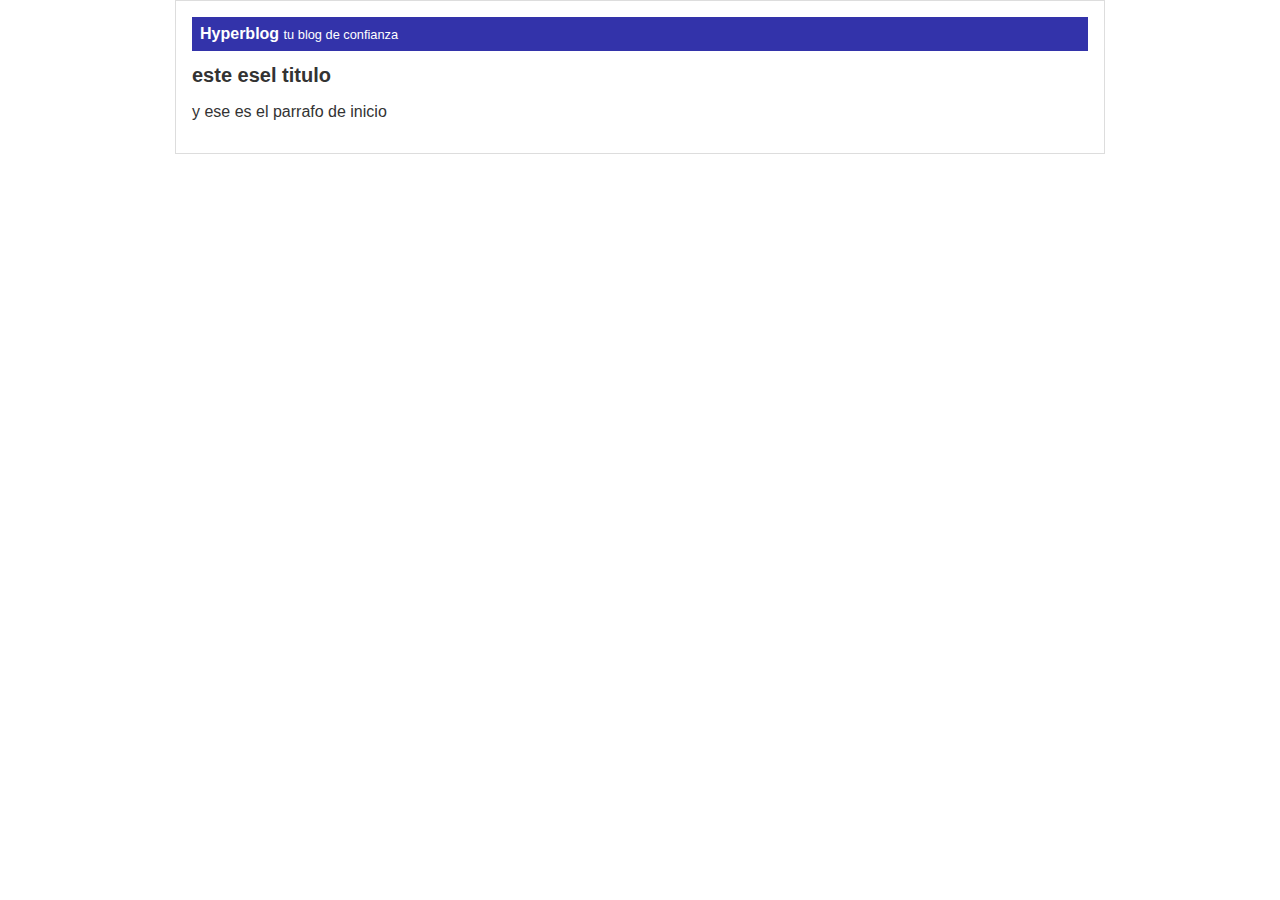
==== blogpost.html @ 9ec56747 "finalizada la cabecera con diseño azul" ====
<html>
    <head>
        <title> El titulo del post</title>
        <link rel="stylesheet" href="css/estilos.css"/>
    </head>
    <body>
        <div id="container">
            <div id="cabecera"> Hyperblog
                <span id ="tagline"> tu blog de confianza</span>
            </div>
            <div id="post">
                <h1> este esel titulo</h1>
                <p> y ese es el parrafo de inicio</p>
            </div>
        </div>
    </body>
</html>
---- css/estilos.css ----
body {
    color: #333;
    text-align: center;
    font-family: "Arial";
    margin: 0;
    padding: 0;
    font-size: 16px;
}
#cabecera {
    font-weight: bold;
    background: #33a;
    box-shadow: 0px 2px 20px 0px;
    color: white;
    margin: 0;
    padding: 0.5em;

}
#cabecera #tagline 
{
    margin: 1em 0 0 0;
    font-weight: normal;
    font-size: 0.8em;
}
#container 
{
    width: 70%;
    padding: 1em;
    text-align: left;
    border: 1px solid #ddd;
    margin: 0 auto;
}

#container h1 
{
    font-size: 20px;
}
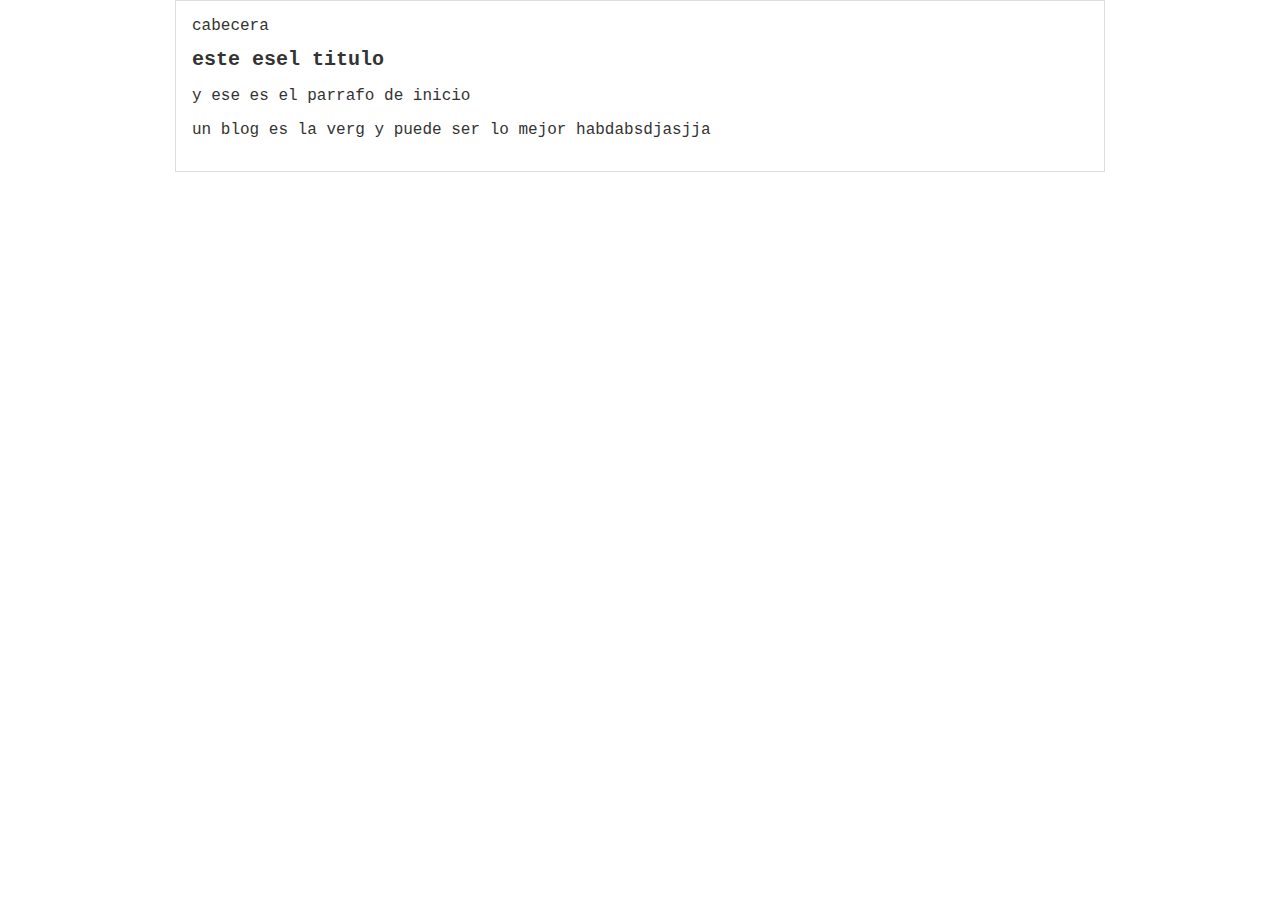
==== commit 88cd6896: "agregado contenido adicional al blog y tipografia courier" ====
--- a/blogpost.html
+++ b/blogpost.html
@@ -5,13 +5,12 @@
     </head>
     <body>
         <div id="container">
-            <div id="cabecera"> Hyperblog
-                <span id ="tagline"> tu blog de confianza</span>
-            </div>
+            <div id="cabecera"> cabecera</div>
             <div id="post">
                 <h1> este esel titulo</h1>
                 <p> y ese es el parrafo de inicio</p>
             </div>
+            <p>un blog es la verg y puede ser lo mejor habdabsdjasjja</p>
         </div>
     </body>
 </html>--- a/css/estilos.css
+++ b/css/estilos.css
@@ -1,26 +1,12 @@
 body {
     color: #333;
     text-align: center;
-    font-family: "Arial";
+    font-family: 'Courier New', Courier, monospace;
     margin: 0;
     padding: 0;
     font-size: 16px;
 }
-#cabecera {
-    font-weight: bold;
-    background: #33a;
-    box-shadow: 0px 2px 20px 0px;
-    color: white;
-    margin: 0;
-    padding: 0.5em;
 
-}
-#cabecera #tagline 
-{
-    margin: 1em 0 0 0;
-    font-weight: normal;
-    font-size: 0.8em;
-}
 #container 
 {
     width: 70%;
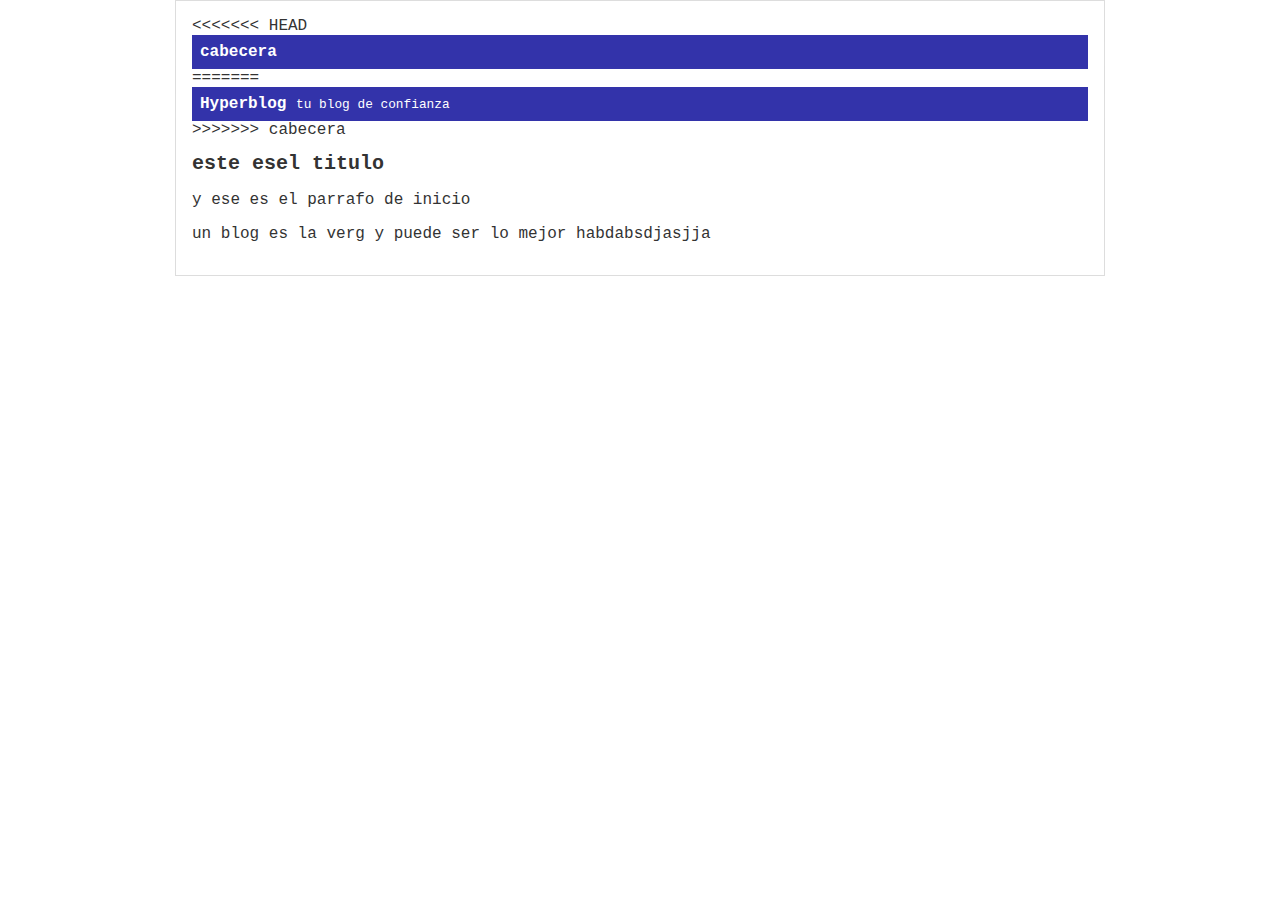
==== commit d743a056: "solucione el conflicto" ====
--- a/blogpost.html
+++ b/blogpost.html
@@ -5,7 +5,13 @@
     </head>
     <body>
         <div id="container">
+<<<<<<< HEAD
             <div id="cabecera"> cabecera</div>
+=======
+            <div id="cabecera"> Hyperblog
+                <span id ="tagline"> tu blog de confianza</span>
+            </div>
+>>>>>>> cabecera
             <div id="post">
                 <h1> este esel titulo</h1>
                 <p> y ese es el parrafo de inicio</p>
--- a/css/estilos.css
+++ b/css/estilos.css
@@ -6,7 +6,21 @@
     padding: 0;
     font-size: 16px;
 }
+#cabecera {
+    font-weight: bold;
+    background: #33a;
+    box-shadow: 0px 2px 20px 0px;
+    color: white;
+    margin: 0;
+    padding: 0.5em;
 
+}
+#cabecera #tagline 
+{
+    margin: 1em 0 0 0;
+    font-weight: normal;
+    font-size: 0.8em;
+}
 #container 
 {
     width: 70%;
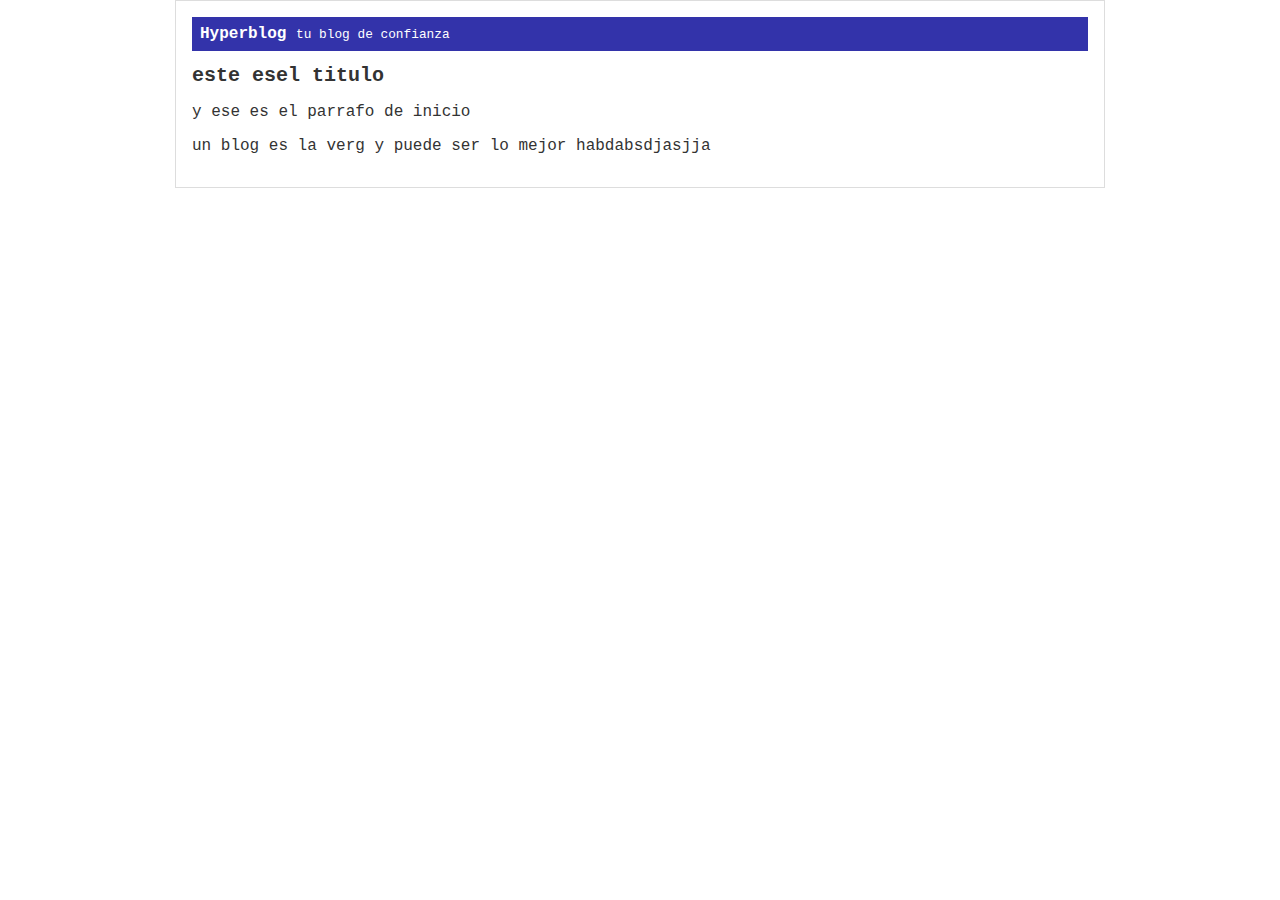
==== commit b462cebe: "soluciones el conlicto otra vez" ====
--- a/blogpost.html
+++ b/blogpost.html
@@ -5,13 +5,9 @@
     </head>
     <body>
         <div id="container">
-<<<<<<< HEAD
-            <div id="cabecera"> cabecera</div>
-=======
             <div id="cabecera"> Hyperblog
                 <span id ="tagline"> tu blog de confianza</span>
             </div>
->>>>>>> cabecera
             <div id="post">
                 <h1> este esel titulo</h1>
                 <p> y ese es el parrafo de inicio</p>
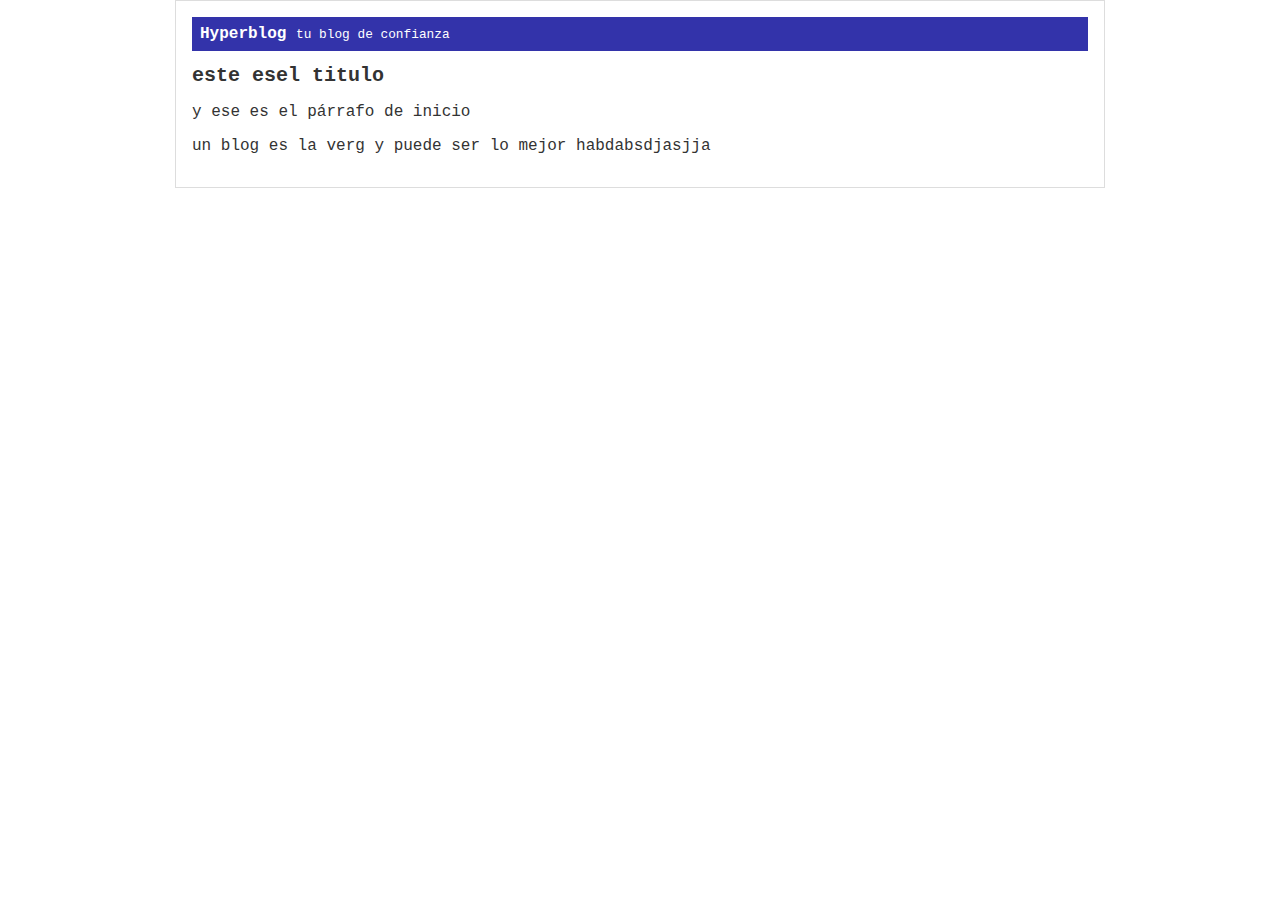
==== commit 16a6d5ba: "se arreglo la ortografia" ====
--- a/blogpost.html
+++ b/blogpost.html
@@ -1,6 +1,6 @@
 <html>
     <head>
-        <title> El titulo del post</title>
+        <title> bienvenidas a hyperblog 2.0</title>
         <link rel="stylesheet" href="css/estilos.css"/>
     </head>
     <body>
@@ -10,9 +10,10 @@
             </div>
             <div id="post">
                 <h1> este esel titulo</h1>
-                <p> y ese es el parrafo de inicio</p>
+                <p> y ese es el párrafo de inicio</p>
             </div>
             <p>un blog es la verg y puede ser lo mejor habdabsdjasjja</p>
         </div>
     </body>
-</html>+</html>
+ 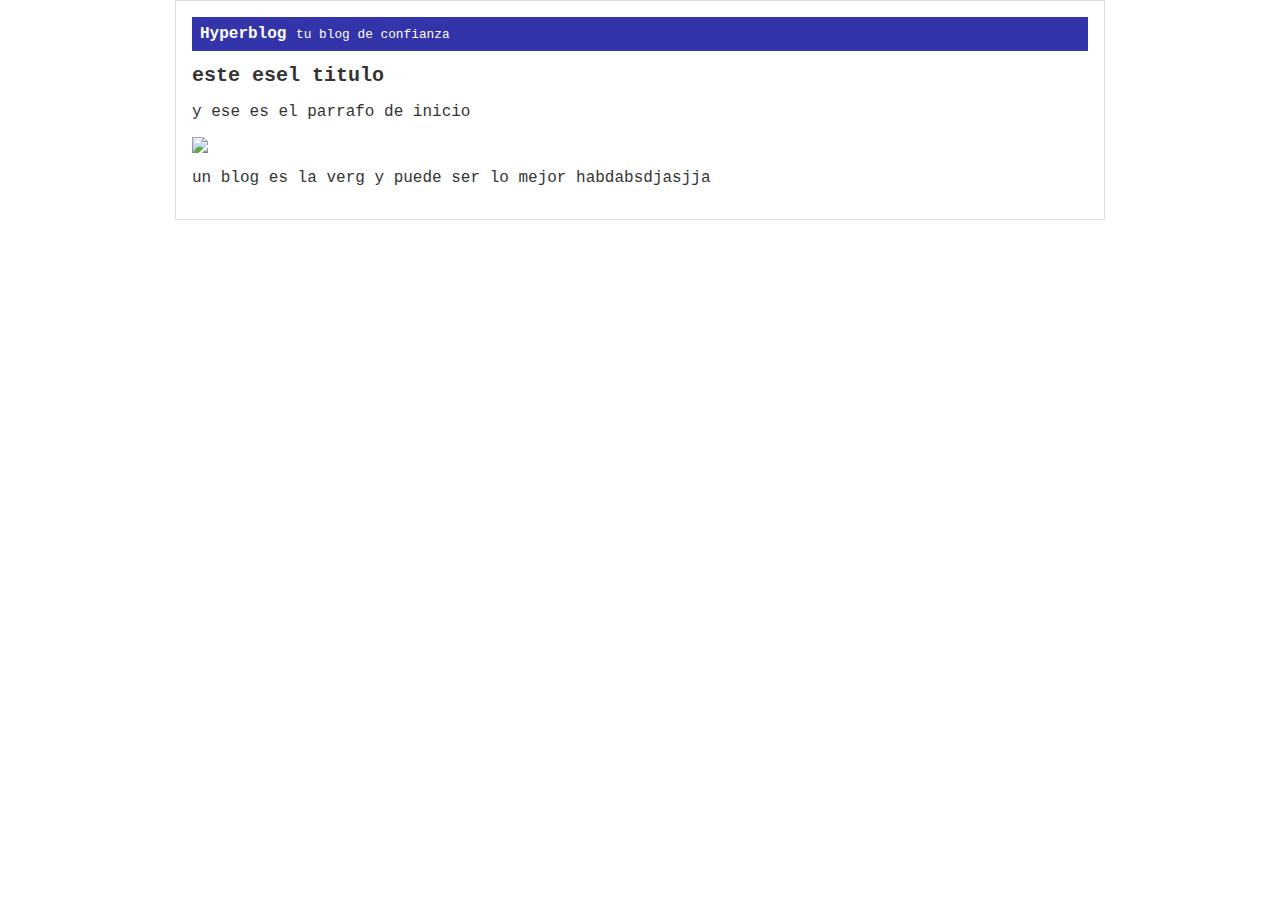
==== commit 6caa736b: "agregue una imagen" ====
--- a/blogpost.html
+++ b/blogpost.html
@@ -10,10 +10,10 @@
             </div>
             <div id="post">
                 <h1> este esel titulo</h1>
-                <p> y ese es el párrafo de inicio</p>
+                <p> y ese es el parrafo de inicio</p>
+                <p> <img src="imagenes/pag8.png"></p>
             </div>
             <p>un blog es la verg y puede ser lo mejor habdabsdjasjja</p>
         </div>
     </body>
 </html>
- 